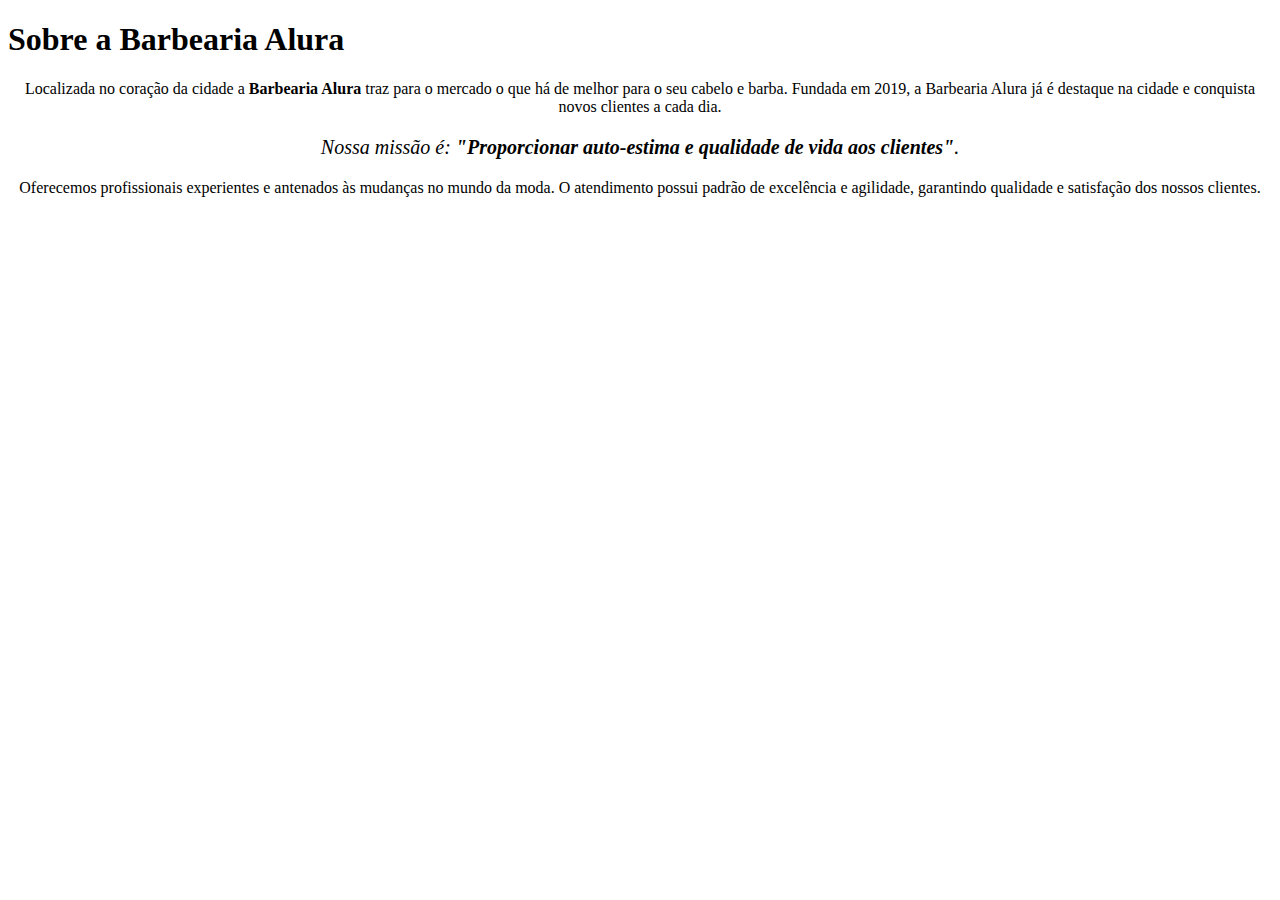
==== index.html @ 894a2109 "Projeto Criado" ====
<!DOCTYPE html>
<html lang="pt-br">
    <head>
        <meta charset="UTF-8">
        <title>Barbearia Alura</title>
    </html>
    <body>
        <h1 style="text align: center">Sobre a Barbearia Alura</h1>

        <p style="text-align: center">Localizada no coração da cidade a <strong>Barbearia Alura</strong> traz para o mercado o que há de melhor para o seu cabelo e barba. Fundada em 2019, a Barbearia Alura já é destaque na cidade e conquista novos clientes a cada dia.</p>

        <p style="font-size: 20px; text-align: center"><em>Nossa missão é: <strong>"Proporcionar auto-estima e qualidade de vida aos clientes"</strong>.</em></p>

        <p style="text-align:center">Oferecemos profissionais experientes e antenados às mudanças no mundo da moda. O atendimento possui padrão de excelência e agilidade, garantindo qualidade e satisfação dos nossos clientes.</p>
     </body> 
<html>
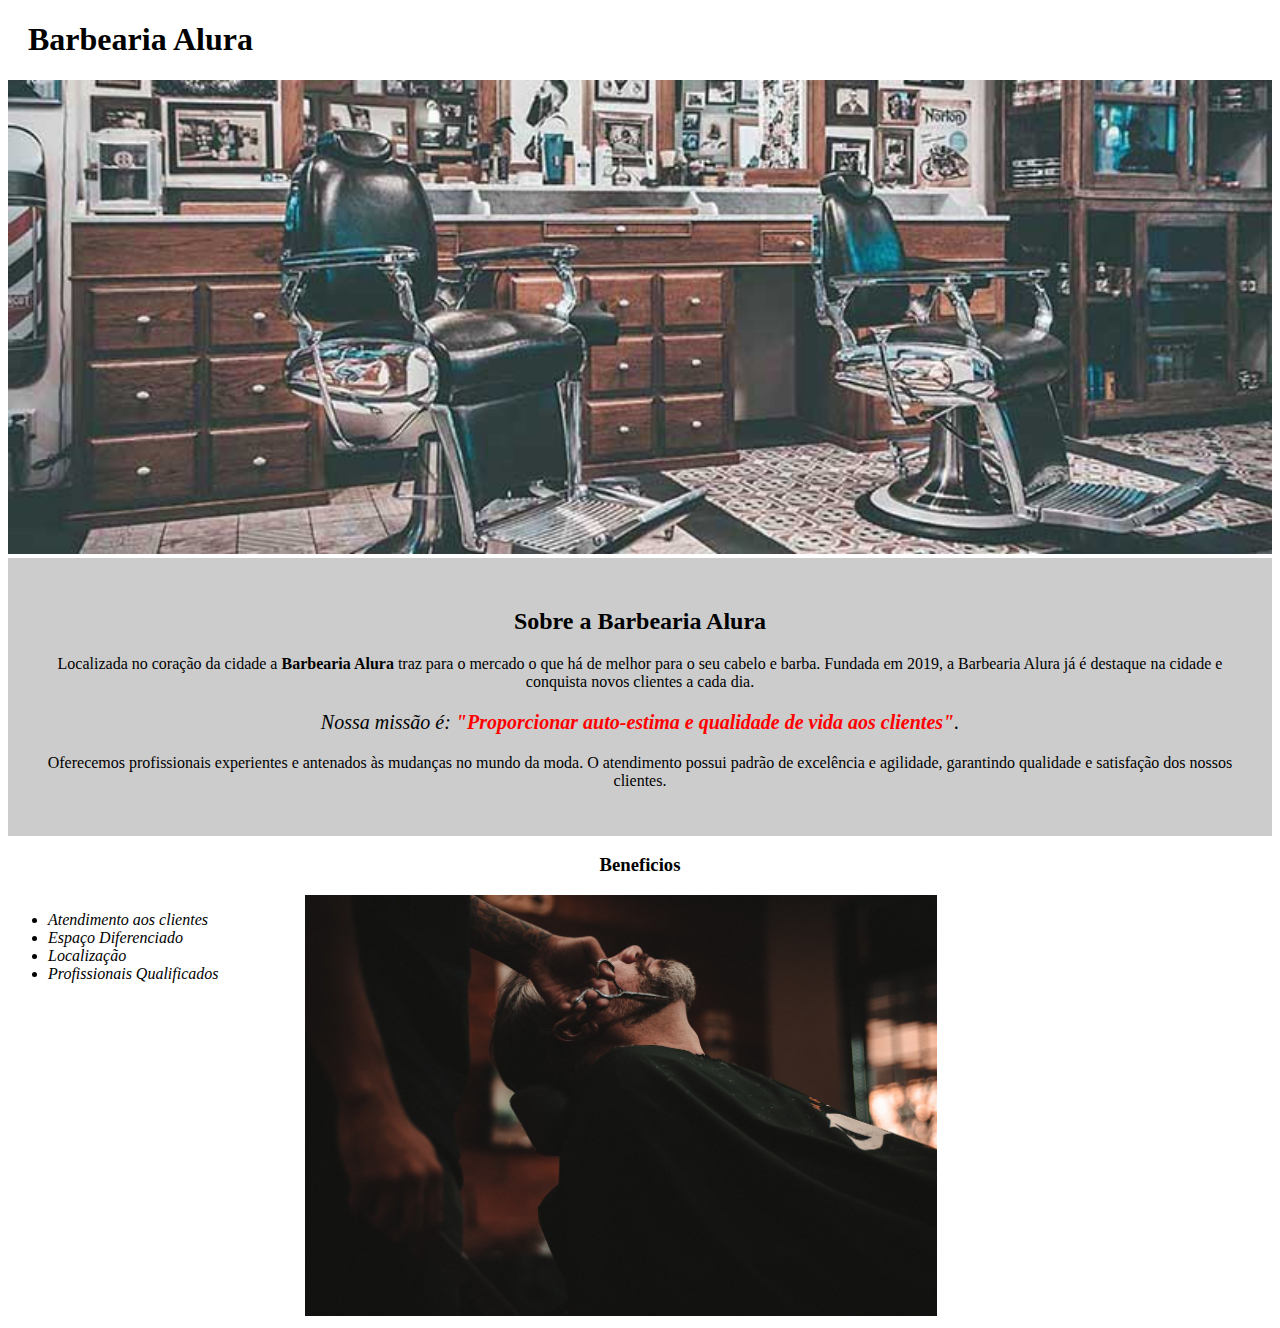
==== commit 1972d248: "Alura Aula html/css" ====
--- a/index.html
+++ b/index.html
@@ -3,14 +3,36 @@
     <head>
         <meta charset="UTF-8">
         <title>Barbearia Alura</title>
-    </html>
+        <link rel="stylesheet" href="style.css">
+    </head>
+    
     <body>
-        <h1 style="text align: center">Sobre a Barbearia Alura</h1>
+        <header>
+            <h1 class="titulo-principal">Barbearia Alura</h1>
+        </header>
+        <img id="banner" src="banner.jpg">
+        <div class="principal">
+            <h2 class="titulo-centralizado">Sobre a Barbearia Alura</h2>
 
-        <p style="text-align: center">Localizada no coração da cidade a <strong>Barbearia Alura</strong> traz para o mercado o que há de melhor para o seu cabelo e barba. Fundada em 2019, a Barbearia Alura já é destaque na cidade e conquista novos clientes a cada dia.</p>
+            <p>Localizada no coração da cidade a <strong>Barbearia Alura</strong> traz para o mercado o que há de melhor para o seu cabelo e barba. Fundada em 2019, a Barbearia Alura já é destaque na cidade e conquista novos clientes a cada dia.</p>
 
-        <p style="font-size: 20px; text-align: center"><em>Nossa missão é: <strong>"Proporcionar auto-estima e qualidade de vida aos clientes"</strong>.</em></p>
+            <p id="missao"><em>Nossa missão é: <strong>"Proporcionar auto-estima e qualidade de vida aos clientes"</strong>.</em></p>
 
-        <p style="text-align:center">Oferecemos profissionais experientes e antenados às mudanças no mundo da moda. O atendimento possui padrão de excelência e agilidade, garantindo qualidade e satisfação dos nossos clientes.</p>
+            <p>Oferecemos profissionais experientes e antenados às mudanças no mundo da moda. O atendimento possui padrão de excelência e agilidade, garantindo qualidade e satisfação dos nossos clientes.</p>
+        </div>
+        
+        <div class="Benefícios">
+            <h3 class="titulo-centralizado">Beneficios</h3>
+
+            <ul>
+                <li class="itens">Atendimento aos clientes</li>
+                <li class="itens">Espaço Diferenciado</li>
+                <li class="itens">Localização</li>
+                <li class="itens">Profissionais Qualificados</li>
+            </ul>  
+            
+            <img src="beneficios.jpg" class="imagembeneficios">
+        </div>    
+
      </body> 
 <html>--- a/style.css
+++ b/style.css
@@ -0,0 +1,54 @@
+body {
+    
+}
+
+#banner {
+    width: 100%;
+}
+
+.principal{
+    background: #cccccc;
+    padding: 30px;
+   
+}
+
+.titulo-principal {
+    padding-left: 20px;
+}
+
+.titulo-centralizado {
+    text-align:center
+}
+
+p {
+    text-align: center;
+}
+
+#missao{
+    font-size: 20px
+}
+
+em strong {
+    color: #FF0000;
+}
+
+.itens {
+    font-style: italic
+}
+
+.benefícios {
+    background: #FFFFFF;
+    padding:20px;
+}
+
+
+ul {
+    display: inline-block;
+    vertical-align: top;
+    width: 20%;
+    margin-right 15%;
+}
+
+.imagembeneficios {
+    width: 50%;
+}
